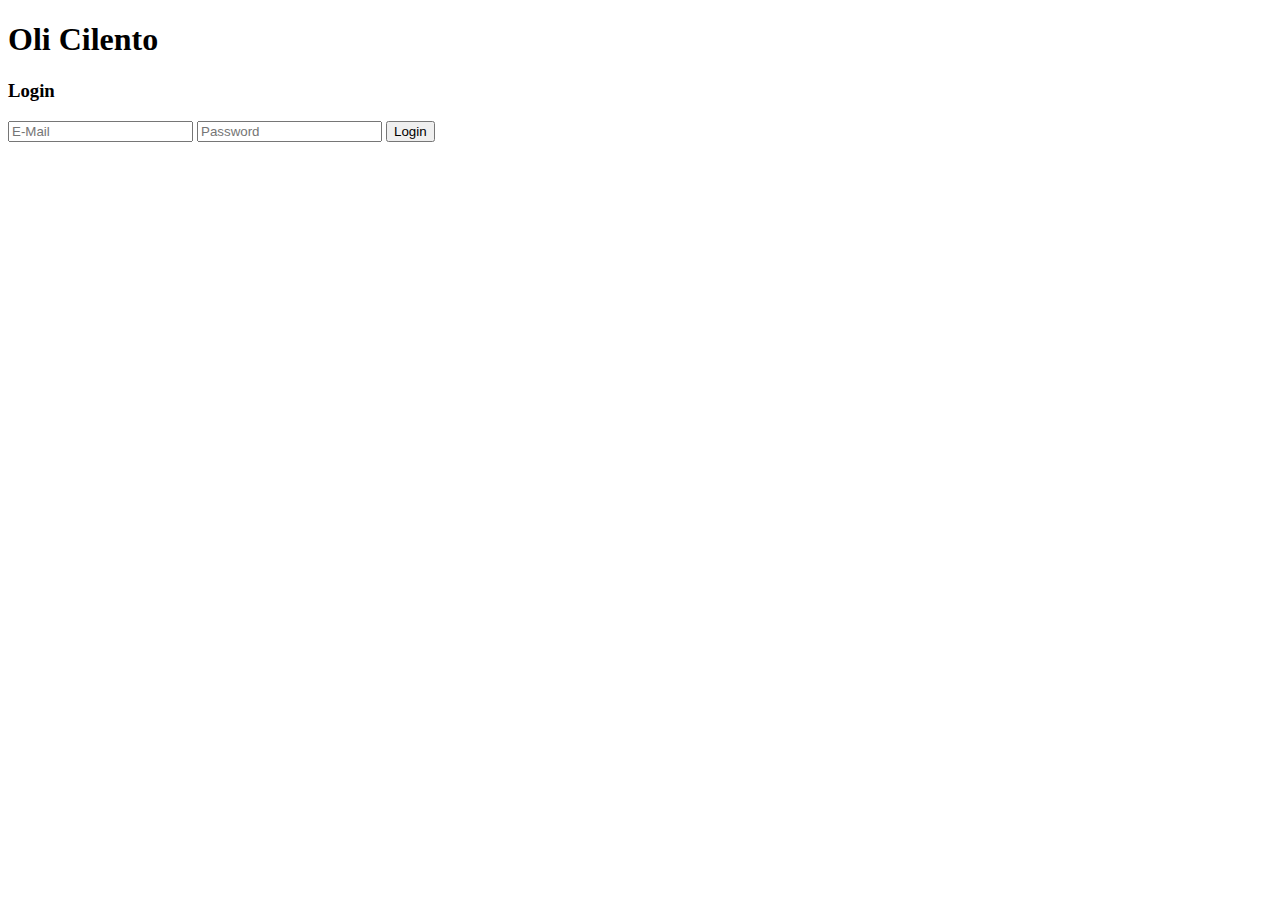
==== OliCilento_Source/login.html @ edab9548 "Merge pull request #1 from Tempesta58/LorenzoBranch" ====
<!DOCTYPE html>
<html lang="en">
<head>
    <meta charset="UTF-8">
    <title>Login OilCilento</title>
    <script src="scripts/data.js"> </script>
</head>
<body>
    <h1>Oli Cilento</h1>
    <h3> Login </h3>

    <form id="myForm" method="post">
        <input type="text"  name="email" placeholder="E-Mail">
        <input type="password" name="password" placeholder="Password">
        <input type="button" value="Login" onclick="retriveData()">
    </form>

</body>
</html>
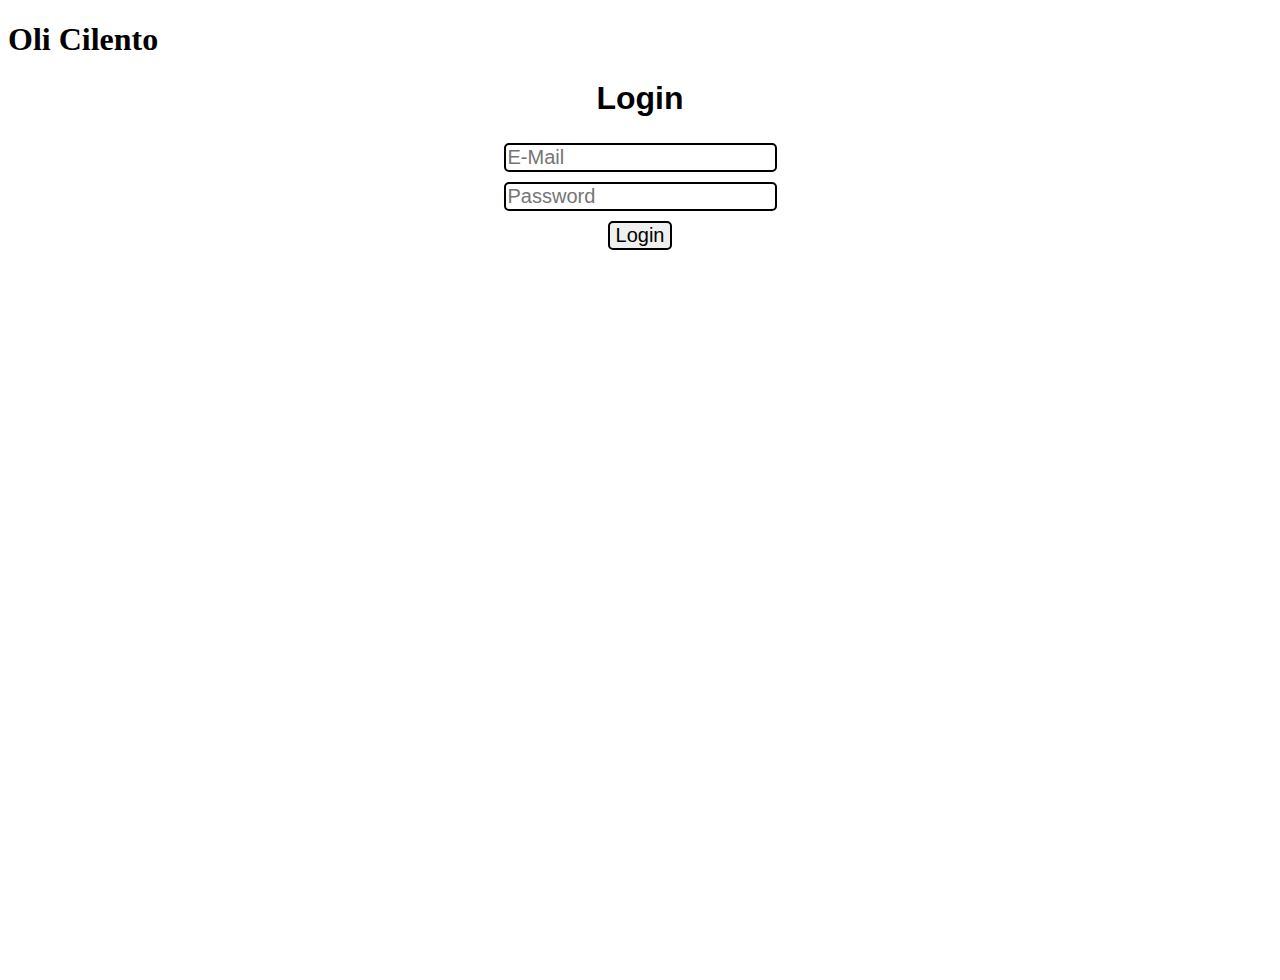
==== commit 13649c00: "Aggunta Pagina di Registrazione e di Login con .css" ====
--- a/OliCilento_Source/login.html
+++ b/OliCilento_Source/login.html
@@ -3,17 +3,27 @@
 <head>
     <meta charset="UTF-8">
     <title>Login OilCilento</title>
+    <meta name="viewport" content="width=device-width, initial-scale=1">
+    <link rel="stylesheet" type="text/css" href="css/login.css">
     <script src="scripts/data.js"> </script>
+    <script src="scripts/utente.js"></script>
 </head>
 <body>
-    <h1>Oli Cilento</h1>
-    <h3> Login </h3>
+    <header>
+        <h1>Oli Cilento</h1>
+    </header>
 
-    <form id="myForm" method="post">
-        <input type="text"  name="email" placeholder="E-Mail">
-        <input type="password" name="password" placeholder="Password">
-        <input type="button" value="Login" onclick="retriveData()">
-    </form>
+    <div>
+        <h1>Login</h1>
+        <form action="" method="post">
+            <input type="text" placeholder="E-Mail" name="mail" required><br>
+
+            <input type="password" placeholder="Password" name="password" required><br>
+
+            <input class="button" type="submit" value="Login"><br>
+        </form>
+    </div>
+
 
 </body>
 </html>--- a/OliCilento_Source/css/login.css
+++ b/OliCilento_Source/css/login.css
@@ -0,0 +1,47 @@
+/*----------------------------------
+Login
+--------------------------------*/
+html,body{
+    height: 100%;
+}
+
+div{
+    height: 100%;
+    width: 50%;
+
+    position: relative;
+    left: 25%;
+
+    text-align: center;
+    font-family: sans-serif;
+}
+form{
+    margin-bottom: 10px;
+}
+input{
+    margin: 5px;
+    border-radius: 5px;
+    border-style: solid;
+    border-color: black;
+    font-size: 20px;
+}
+
+a{
+
+    font-family: sans-serif;
+    font-size: 15px;
+}
+
+.login_alert{
+    font-weight: bolder;
+    font-size: large;
+    color: red;
+
+    margin-bottom: 600px;
+}
+
+.login_alert_reg{
+    font-weight: bolder;
+    font-size: large;
+    color: red;
+}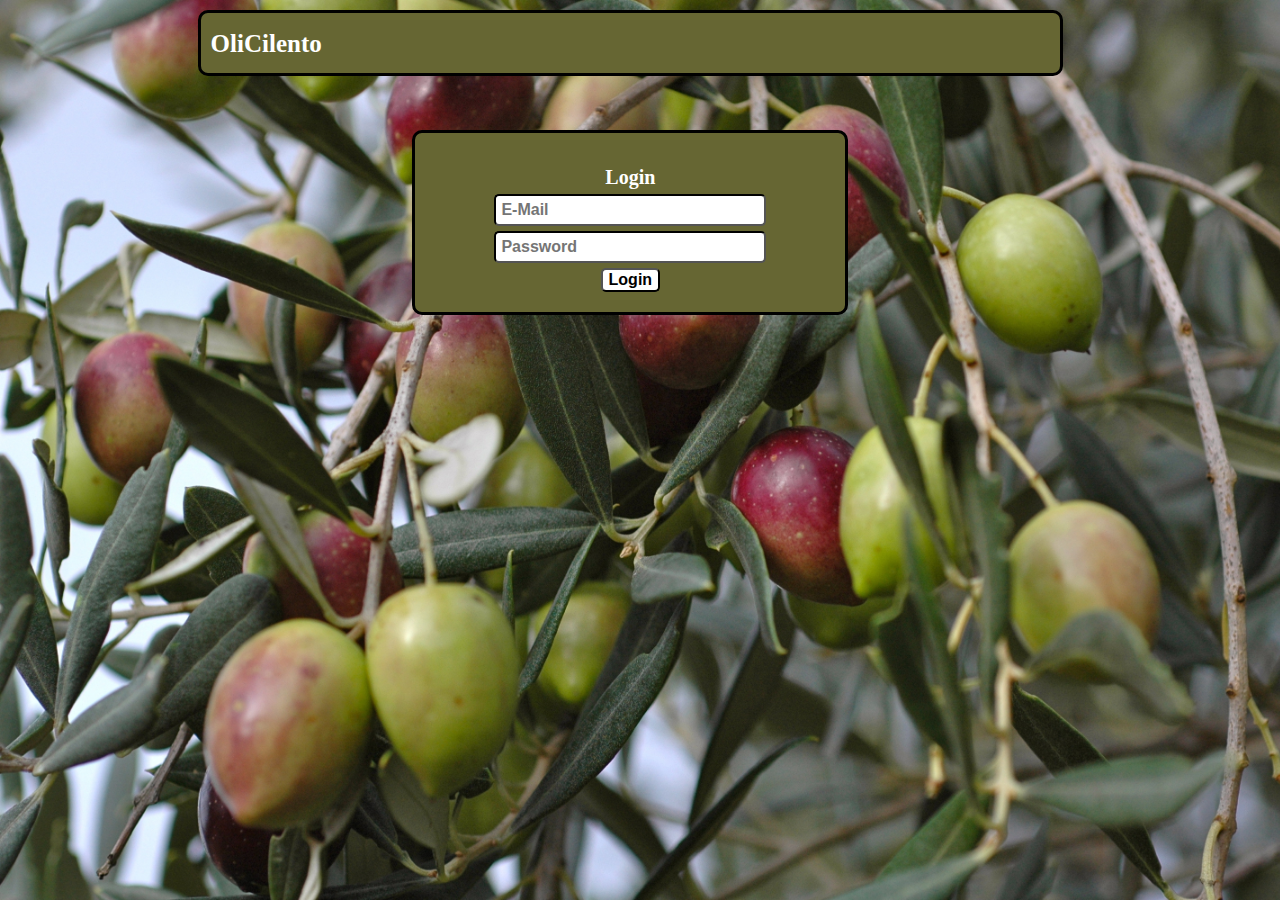
==== commit 324ddd7b: "homepage, login page and registration page" ====
--- a/OliCilento_Source/login.html
+++ b/OliCilento_Source/login.html
@@ -1,29 +1,31 @@
-<!DOCTYPE html>
-<html lang="en">
-<head>
-    <meta charset="UTF-8">
-    <title>Login OilCilento</title>
-    <meta name="viewport" content="width=device-width, initial-scale=1">
-    <link rel="stylesheet" type="text/css" href="css/login.css">
-    <script src="scripts/data.js"> </script>
-    <script src="scripts/utente.js"></script>
-</head>
-<body>
-    <header>
-        <h1>Oli Cilento</h1>
-    </header>
-
-    <div>
-        <h1>Login</h1>
-        <form action="" method="post">
-            <input type="text" placeholder="E-Mail" name="mail" required><br>
-
-            <input type="password" placeholder="Password" name="password" required><br>
-
-            <input class="button" type="submit" value="Login"><br>
-        </form>
-    </div>
-
-
-</body>
+<!DOCTYPE html>
+<html lang="en">
+<head>
+    <link rel="stylesheet" type="text/css" href="css/loreg.css">
+    <meta charset="UTF-8">
+    <title>Login</title>
+</head>
+<style>
+    body {
+        background-image: url("css/images/login.jpg");
+        background-repeat: no-repeat;
+        background-attachment: fixed;
+        background-size:cover;
+    }
+</style>
+<body>
+    <div class="page">
+        <div class="navbar">
+            <div class="titlediv"><h1 class="title"><a class="link" href="index.html">OliCilento</a></h1></div>
+        </div>
+        <div class="main">
+            <h1 class="paragraf">Login</h1>
+            <form class="form">
+                <input class="inputtx" type="text"  name="email" placeholder="E-Mail">
+                <input class="inputtx" type="password" name="password" placeholder="Password">
+                <input class="button" type="button" value="Login">
+            </form>
+        </div>
+    </div>
+</body>
 </html>--- a/OliCilento_Source/css/loreg.css
+++ b/OliCilento_Source/css/loreg.css
@@ -0,0 +1,79 @@
+.page{
+    margin-left: 15%;}
+
+/*Sezione barra di navigazione*/
+
+.navbar{
+    background-color: #666633;
+    border-color: black;
+    border-radius: 10px;
+    border-style: solid;
+
+    margin-top: 10px;
+    width:80%;}
+.titlediv{
+    margin: 10px;
+    height: 40px;
+    width: 15%;}
+.title{
+    margin-top: 5px;
+    margin-bottom: 5px;
+    color:white;}
+.link{
+    text-decoration: none;
+    font-size: 25px;
+    color: white;}
+.link:hover{
+    color: rgba(240, 240, 0, 0.678);
+    font-size: 20px;
+    font-size: x-large;}
+
+/*Sezione della form*/
+
+.main{
+    background-color: #666633;
+    border-color: black;
+    border-radius: 10px;
+    border-style: solid;
+
+    padding-top: 20px;
+    padding-bottom: 20px;
+
+    text-align: center;
+
+    margin-top: 5%;
+    margin-left: 20%;
+    width:40%;}
+.paragraf{
+    width: 60%;
+    margin-left: 20%;
+    margin-bottom: 0px;
+    font-size: 20px;
+    color: white;}
+.button{
+    border-color:black;
+    background-color: white;
+    border-radius: 5px;
+
+    width: fit-content;
+    margin-top: 5px;
+
+    color: black;
+    font-weight: bold;
+    font-size: medium;}
+.button:hover{
+    background-color: rgba(240, 240, 0, 0.678);}
+.inputtx{
+    border-color:black;
+    background-color: whi;
+    border-radius: 5px;
+
+    margin-left: 15%;
+    margin-right: 15%;
+    margin-top: 5px;
+
+    width: 60%;
+    padding: 5px;
+    color: black;
+    font-weight: bold;
+    font-size: medium;}